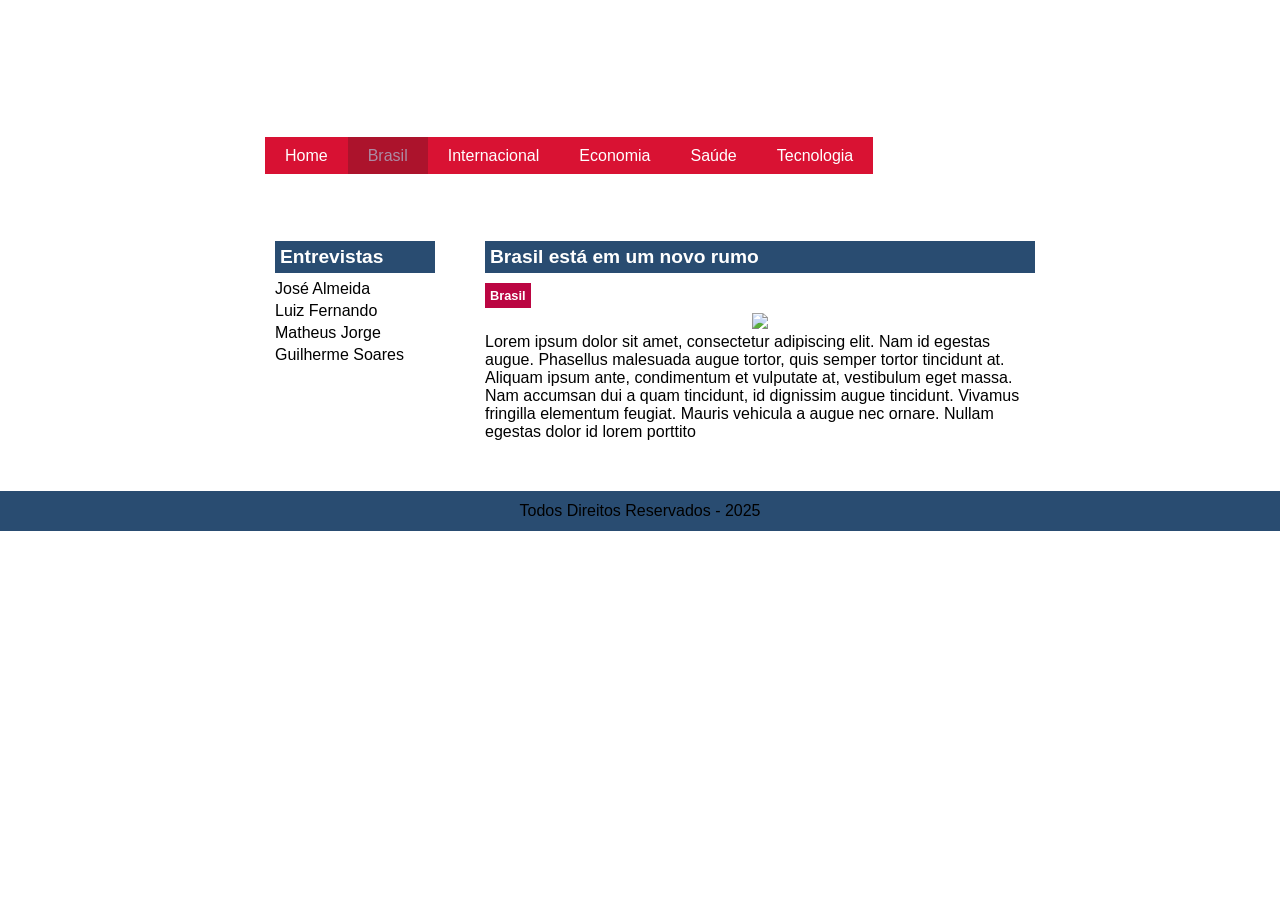
==== brasil.html @ cabcd8db "Add files via upload" ====
<!DOCTYPE html>
<head>
    <meta charset="UTF-8">
    <title>Noticias Cidade</title>
    <link rel="stylesheet" type="text/css" href="estilo.css">
    
</head>
<body class="brasil">
    <div id="container">

    <div>
        <div id="topo">
        <h1 class="logo">Noticias Cidade</h1>
        <ul>
            <li class="primeiro"><a id="home" href="index.html">Home</a></li>
            <li><a id="brasil" href="brasil.html">Brasil</a></li>
            <li><a href="#">Internacional</a></li>
            <li><a id="economia" href="#">Economia</a></li>
            <li><a id="saude" href="#">Saúde</a></li>
            <li><a id="tecnologia" href="#">Tecnologia</a></li>
        </ul>
        </div>
    </div>
        

            <div id="uma-coluna">
            <div class="conteudo-uma-coluna">
            <h1>Brasil está em um novo rumo</h1>
            <h2>Brasil</h2>
            <div class="caixa">
            <img src="imagem/mundo.jpg">
            <p>
                Lorem ipsum dolor sit amet, consectetur adipiscing elit. Nam id egestas augue. Phasellus malesuada augue tortor, quis semper tortor tincidunt at. Aliquam ipsum ante, condimentum et vulputate at, vestibulum eget massa. Nam accumsan dui a quam tincidunt, id dignissim augue tincidunt. Vivamus fringilla elementum feugiat. Mauris vehicula a augue nec ornare. Nullam egestas dolor id lorem porttito
            </p>
            </div>
            </div>

        </div>
        <div id="lateral"> <!-- inicio lateral-->  
        <div id="menu-lateral">
            <h1>Entrevistas</h1>
            <ul>
                <li><a href="#">José Almeida</a></li>
                <li><a href="#">Luiz Fernando</a></li>
                <li><a href="#">Matheus Jorge</a></li>
                <li><a href="#">Guilherme Soares</a></li>

            </ul>
            
        </div>     
        </div> <!-- fim lateral-->
        </div>
        <div id="rodape">
            Todos Direitos Reservados - 2025
        </div>
</body>
</html>
---- estilo.css ----
* {
    padding: 0px;
    margin: 0px;
}
body {
    font-family: 'Trebuchet MS', 'Lucida Sans Unicode', 'Lucida Grande', 'Lucida Sans', Arial, sans-serif;
    background: white url(imagem/fundo.png) repeat-x;
    height: 233px ;
}
#container {
    
    width: 750px;
    margin: 0 auto;
    text-align: center;
    margin-bottom: 30px;
    
}
/* Cabeçalho */
#topo {
    margin: 0 auto;
    height: 150px;
    padding-top: 25px;
    background: url(imagem/detalhe-topo.png) right no-repeat;
}
.logo {
    
    width: 152px;
    height: 66px;
    background: url(imagem/logo.png)no-repeat left;
    text-indent: -3000px;

}
/* Navegação */
#topo ul{
    margin: 0px;
    padding: 0px;
    list-style: none;
    text-decoration: none;
    margin-top: 45px;
    float: left;

}
#topo li{
    float: left;
}
#topo a{
    padding: 10px 20px;
    line-height: 40px;
    text-decoration: none;
    color: white;
    background: rgb(217, 18, 51) url(imagem/divisor.png) left repeat-y;
}

#topo ul .primeiro a {
    background: rgb(216, 17, 51);
}

#topo a:hover{
    color: rgb(172, 140, 164);
    background: rgb(172, 19, 44) url(imagem/divisor.png) left repeat-y ;
}
body.home a#home,
body.brasil a#brasil,
body.economia a#economia,
body.saude a#saude,
body.tecnologia a#tecnologia {
    color: rgb(172, 140, 164);
    background: rgb(172, 19, 44) url(imagem/divisor.png) left repeat-y ;
}

/*Conteudo Esquerdo*/
#conteudo-esq {
    margin-top: 50px;
    width: 275px;
    float: right;     
}
#conteudo-esq h1  {
    font-family: Arial, Helvetica, sans-serif;
    font-size: 1.2em;
    font-weight: 700;
    text-align: left;
    padding: 5px;
    color: white;
    background: rgb(41, 76, 113);
}
#conteudo-esq h2 {
    font-family: Arial, Helvetica, sans-serif;
    font-size: 0.8em;
    margin-top: 10px;    
    text-align: left;
    padding: 5px;
    display: flex;
    width: max-content;
    color: white;
    background: rgb(187, 6, 66);
}
#conteudo-esq p {
    text-align: left;
}

/*Conteudo Direito*/
#conteudo-dir{
    margin-top: 50px;
    width: 275px;
    float: right;
    
}
#conteudo-dir h1  {
    font-family: Arial, Helvetica, sans-serif;
    font-size: 1.2em;
    font-weight: 700;
    text-align: left;
    padding: 5px;
    color: white;
    background: rgb(41, 76, 113);
}
#conteudo-dir h2 {
    font-family: Arial, Helvetica, sans-serif;
    font-size: 0.8em;
    margin-top: 10px;    
    text-align: left;
    padding: 5px;
    display: flex;
    width: max-content;
    color: white;
    background: rgb(187, 6, 66);
}
#conteudo-dir p {
    text-align: left;
}

/* Uma Coluna */
#uma-coluna {
    margin-top: 50px;
    width: 540px;
    float: right;
}
#uma-coluna h1 {
    font-family: Arial, Helvetica, sans-serif;
    font-size: 1.2em;
    font-weight: 700;
    text-align: left;
    padding: 5px;
    color: white;
    background: rgb(41, 76, 113);
}
#uma-coluna h2 {
     font-family: Arial, Helvetica, sans-serif;
    font-size: 0.8em;
    margin-top: 10px;    
    text-align: left;
    padding: 5px;
    display: flex;
    width: max-content;
    color: white;
    background: rgb(187, 6, 66);
}
#uma-coluna p {
    text-align: left;
}
.conteudo-uma-coluna {
    padding: 10px 10px;
    margin-top: 5px;
    width: 550px;
    background: white url(imagem/fundo-caixa.png);
}
#uma-coluna img{
    margin-top: 5px;
    padding-right: px;
    width: 540px;
}

/* Conteudo Duas Colunas */

.conteudo {
    padding: 10px 10px;
    margin-top: 5px;
    width: 245px;
    background: white url(imagem/fundo-caixa.png);
   
}

.conteudo img{
    margin-top: 5px;
    padding-right: 5px;
    width: 100%;
}
.conteudo a{
    text-decoration: none;
    line-height: 60px;

}
.caixa {
    background: white;
}
#lateral {
    margin-top: 45px;
    width: 180px;
    float: left;
}

#menu-lateral {
    width: 160px;
    float: left;
    margin-top: 10px;
    padding: 10px 10px;
    background: white url(imagem/fundo-caixa.png);
}
#menu-lateral h1 {
    font-family: Arial, Helvetica, sans-serif;
    font-size: 1.2em;
    font-weight: 700;
    text-align: left;
    padding: 5px;
    color: white;
    background: rgb(41, 76, 113);
}
#menu-lateral ul{
    margin-top: 5px;
    list-style: none;
    text-align: left;
}
#menu-lateral li{
    margin: 0px;
    list-style: none;
}
#menu-lateral a{
    display: block;
    text-align: left;
    line-height: 20px;
    padding-top: 1px;
    padding-bottom: 1px;
    
    background: #ffffff;
    color: black;
    text-decoration: none;
    
}
#menu-lateral a:hover{
    color: rgb(255, 255, 255);
    text-decoration: none;
    text-indent: 20px;
    background: #5a5a5a url(imagem/marcador.png) no-repeat left; 
    
}
#rodape {
    float: left;

    margin-top: 40px;
    line-height: 40px;
    height: 40px;
    width: 100%;
    text-align: center;
    background: rgb(41, 76, 113);
}
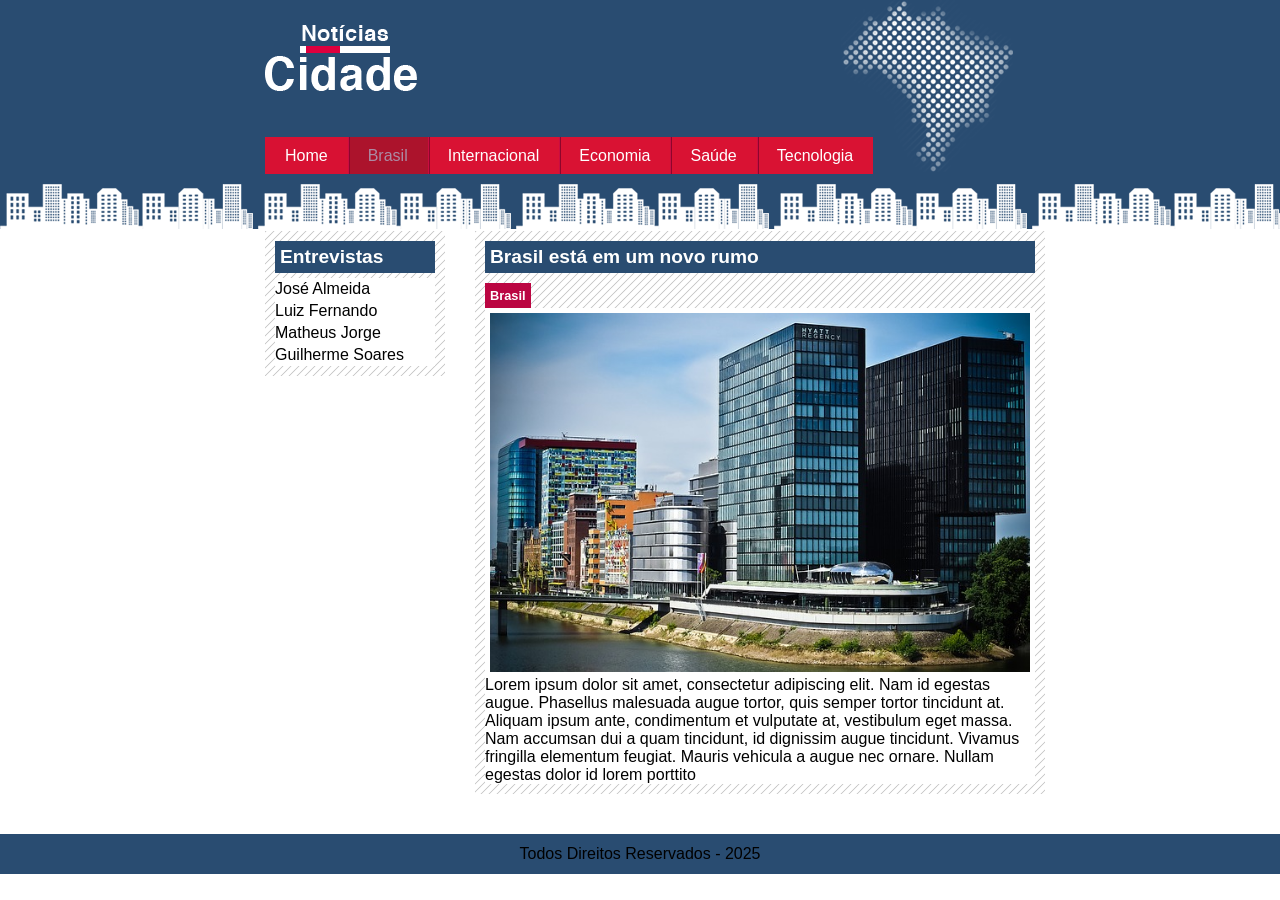
==== commit fb2de66d: "brasil.html" ====
--- a/brasil.html
+++ b/brasil.html
@@ -28,7 +28,7 @@
             <h1>Brasil está em um novo rumo</h1>
             <h2>Brasil</h2>
             <div class="caixa">
-            <img src="imagem/mundo.jpg">
+            <img src="mundo.jpg">
             <p>
                 Lorem ipsum dolor sit amet, consectetur adipiscing elit. Nam id egestas augue. Phasellus malesuada augue tortor, quis semper tortor tincidunt at. Aliquam ipsum ante, condimentum et vulputate at, vestibulum eget massa. Nam accumsan dui a quam tincidunt, id dignissim augue tincidunt. Vivamus fringilla elementum feugiat. Mauris vehicula a augue nec ornare. Nullam egestas dolor id lorem porttito
             </p>
@@ -54,4 +54,5 @@
             Todos Direitos Reservados - 2025
         </div>
 </body>
-</html>+
+</html>
--- a/estilo.css
+++ b/estilo.css
@@ -4,7 +4,7 @@
 }
 body {
     font-family: 'Trebuchet MS', 'Lucida Sans Unicode', 'Lucida Grande', 'Lucida Sans', Arial, sans-serif;
-    background: white url(imagem/fundo.png) repeat-x;
+    background: white url(fundo.png) repeat-x;
     height: 233px ;
 }
 #container {
@@ -20,13 +20,13 @@
     margin: 0 auto;
     height: 150px;
     padding-top: 25px;
-    background: url(imagem/detalhe-topo.png) right no-repeat;
+    background: url(detalhe-topo.png) right no-repeat;
 }
 .logo {
     
     width: 152px;
     height: 66px;
-    background: url(imagem/logo.png)no-repeat left;
+    background: url(logo.png)no-repeat left;
     text-indent: -3000px;
 
 }
@@ -48,7 +48,7 @@
     line-height: 40px;
     text-decoration: none;
     color: white;
-    background: rgb(217, 18, 51) url(imagem/divisor.png) left repeat-y;
+    background: rgb(217, 18, 51) url(divisor.png) left repeat-y;
 }
 
 #topo ul .primeiro a {
@@ -57,7 +57,7 @@
 
 #topo a:hover{
     color: rgb(172, 140, 164);
-    background: rgb(172, 19, 44) url(imagem/divisor.png) left repeat-y ;
+    background: rgb(172, 19, 44) url(divisor.png) left repeat-y ;
 }
 body.home a#home,
 body.brasil a#brasil,
@@ -65,7 +65,7 @@
 body.saude a#saude,
 body.tecnologia a#tecnologia {
     color: rgb(172, 140, 164);
-    background: rgb(172, 19, 44) url(imagem/divisor.png) left repeat-y ;
+    background: rgb(172, 19, 44) url(divisor.png) left repeat-y ;
 }
 
 /*Conteudo Esquerdo*/
@@ -162,7 +162,7 @@
     padding: 10px 10px;
     margin-top: 5px;
     width: 550px;
-    background: white url(imagem/fundo-caixa.png);
+    background: white url(fundo-caixa.png);
 }
 #uma-coluna img{
     margin-top: 5px;
@@ -176,7 +176,7 @@
     padding: 10px 10px;
     margin-top: 5px;
     width: 245px;
-    background: white url(imagem/fundo-caixa.png);
+    background: white url(fundo-caixa.png);
    
 }
 
@@ -204,7 +204,7 @@
     float: left;
     margin-top: 10px;
     padding: 10px 10px;
-    background: white url(imagem/fundo-caixa.png);
+    background: white url(fundo-caixa.png);
 }
 #menu-lateral h1 {
     font-family: Arial, Helvetica, sans-serif;
@@ -240,7 +240,7 @@
     color: rgb(255, 255, 255);
     text-decoration: none;
     text-indent: 20px;
-    background: #5a5a5a url(imagem/marcador.png) no-repeat left; 
+    background: #5a5a5a url(marcador.png) no-repeat left; 
     
 }
 #rodape {
@@ -252,4 +252,5 @@
     width: 100%;
     text-align: center;
     background: rgb(41, 76, 113);
-}+
+}
